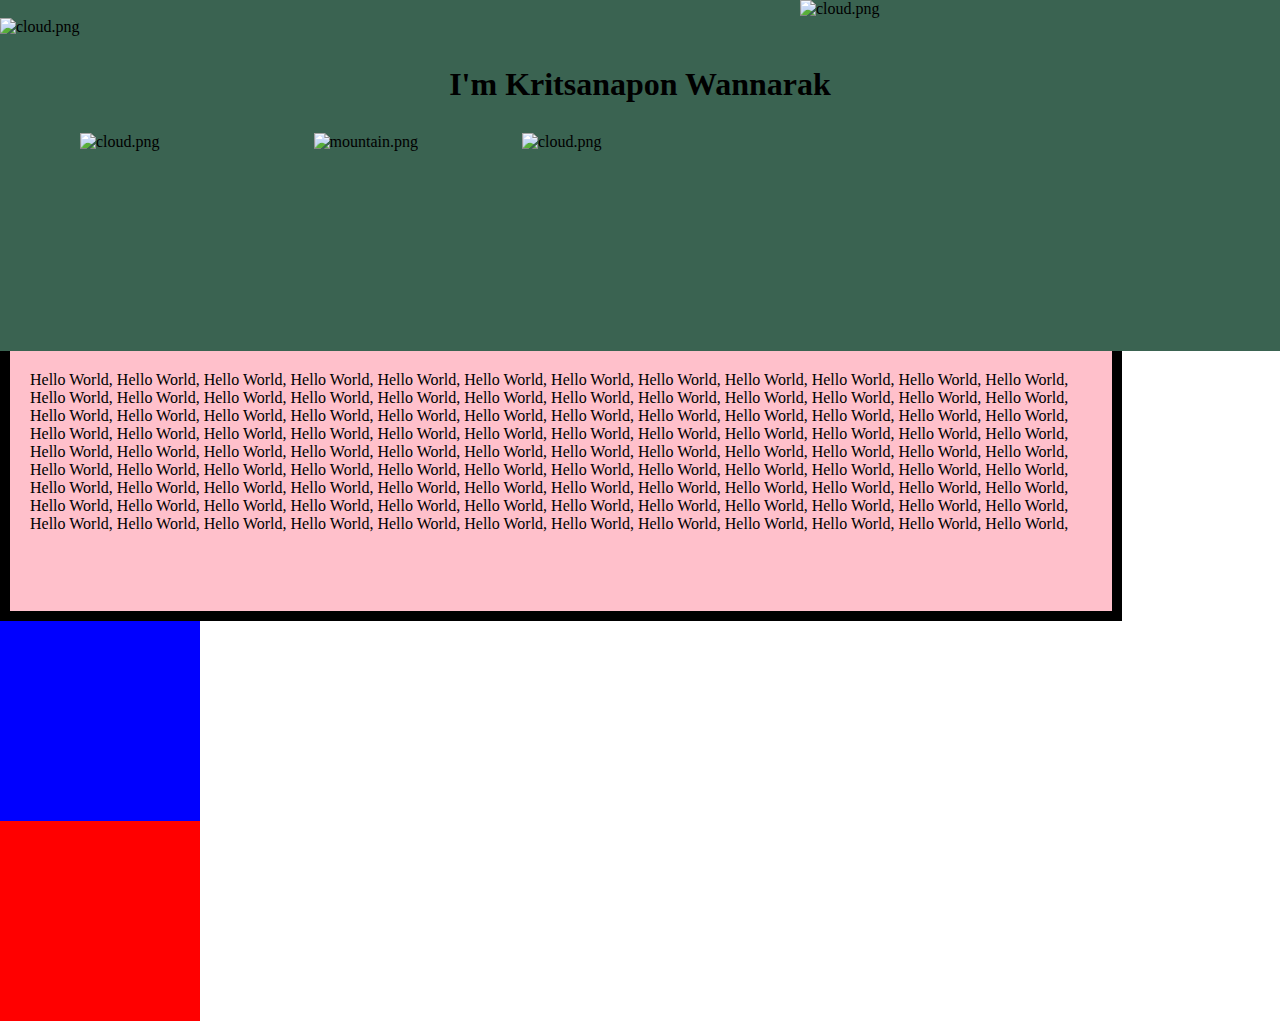
==== CSS - My Site New/index.html @ d14bd752 "Add files via upload" ====
<!DOCTYPE html>
<html lang="en" dir="ltr">
  <head>
    <meta charset="utf-8">
    <title>I'm Kritsanapon Wannarak</title>
    <link rel="icon" href="favicon.ico">
    <link rel="stylesheet" href="css\Styles.css">
  </head>
  <body>
    <div class="">
      <img class="cloud1"src="images\cloud.png" alt="cloud.png" >
      <img class="cloud2"src="images\cloud.png" alt="cloud.png">
      <h1><center>I'm Kritsanapon Wannarak</center></h1>
      <img class="cloud3"src="images\cloud.png" alt="cloud.png">
      <img class="mountain1" src="images\mountain.png" alt="mountain.png">
      <img class="cloud4"src="images\cloud.png" alt="cloud.png">
    </div>

    <div class="example-div">
  Hello World, Hello World,  Hello World, Hello World,  Hello World, Hello World,  Hello World, Hello World,  Hello World, Hello World,
  Hello World, Hello World,  Hello World, Hello World,  Hello World, Hello World,  Hello World, Hello World,  Hello World, Hello World,
  Hello World, Hello World,  Hello World, Hello World,  Hello World, Hello World,  Hello World, Hello World,  Hello World, Hello World,
  Hello World, Hello World,  Hello World, Hello World,  Hello World, Hello World,  Hello World, Hello World,  Hello World, Hello World,
  Hello World, Hello World,  Hello World, Hello World,  Hello World, Hello World,  Hello World, Hello World,  Hello World, Hello World,
  Hello World, Hello World,  Hello World, Hello World,  Hello World, Hello World,  Hello World, Hello World,  Hello World, Hello World,
  Hello World, Hello World,  Hello World, Hello World,  Hello World, Hello World,  Hello World, Hello World,  Hello World, Hello World,
  Hello World, Hello World,  Hello World, Hello World,  Hello World, Hello World,  Hello World, Hello World,  Hello World, Hello World,
  Hello World, Hello World,  Hello World, Hello World,  Hello World, Hello World,  Hello World, Hello World,  Hello World, Hello World,
  Hello World, Hello World,  Hello World, Hello World,  Hello World, Hello World,  Hello World, Hello World,  Hello World, Hello World,
  Hello World, Hello World,  Hello World, Hello World,  Hello World, Hello World,  Hello World, Hello World,
    </div>

<div class="middle-container">

</div>

<div class="bottom-container">

</div>

  </body>
</html>
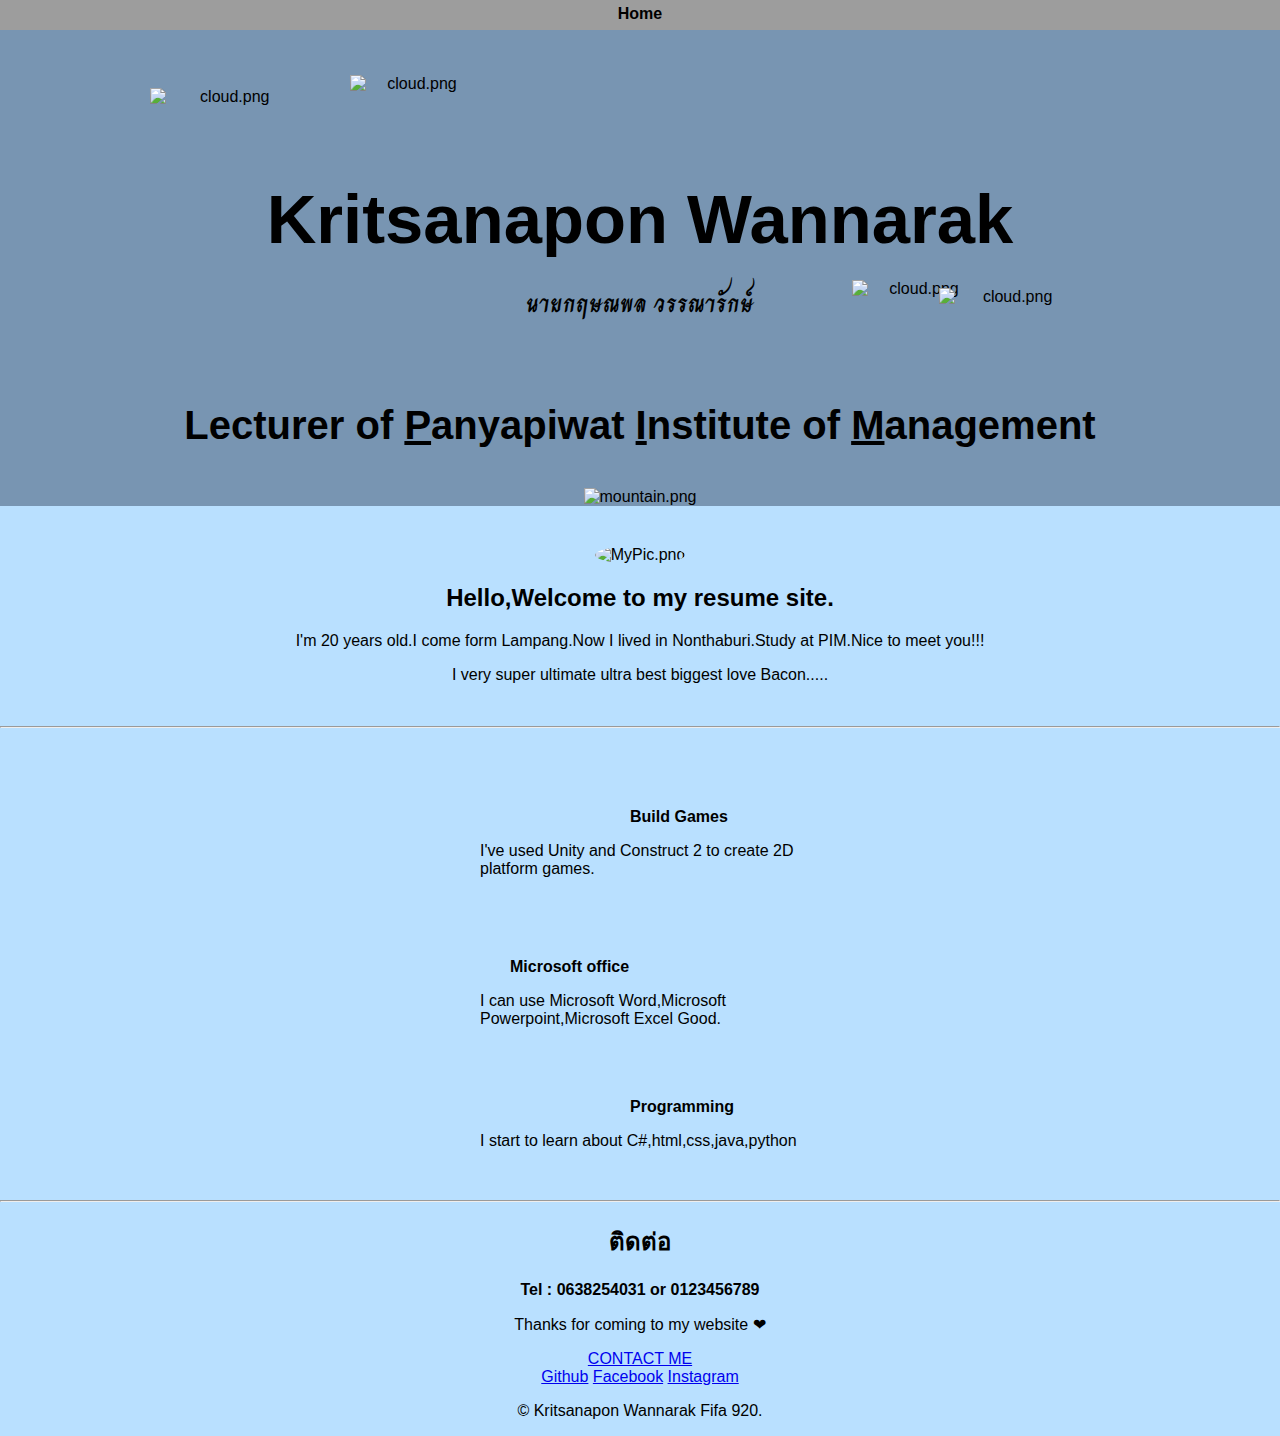
==== commit cadbe972: "Add files via upload" ====
--- a/CSS - My Site New/index.html
+++ b/CSS - My Site New/index.html
@@ -5,38 +5,69 @@
     <title>I'm Kritsanapon Wannarak</title>
     <link rel="icon" href="favicon.ico">
     <link rel="stylesheet" href="css\Styles.css">
+    <link rel="preconnect" href="https://fonts.googleapis.com">
+    <link rel="preconnect" href="https://fonts.gstatic.com" crossorigin>
+    <link href="https://fonts.googleapis.com/css2?family=Charm&display=swap" rel="stylesheet">
+    <link href="https://fonts.googleapis.com/css2?family=Charm&family=Noto+Sans+Thai&display=swap" rel="stylesheet">
   </head>
   <body>
-    <div class="">
-      <img class="cloud1"src="images\cloud.png" alt="cloud.png" >
-      <img class="cloud2"src="images\cloud.png" alt="cloud.png">
-      <h1><center>I'm Kritsanapon Wannarak</center></h1>
-      <img class="cloud3"src="images\cloud.png" alt="cloud.png">
+    <div class="NavBar1">
+        <h4 id="NavBarHome">Home</h4>
+    </div>
+    <div class="top-container">
+      <img class="topright-cloud"src="images\cloud.png" alt="cloud.png" >
+      <img class="topleft-cloud"src="images\cloud.png" alt="cloud.png">
+      <h1>Kritsanapon Wannarak</h1><h3 id="Thai-name">นายกฤษณพล วรรณารักษ์</h3><h3 id="content1">Lecturer of <span>P</span>anyapiwat <span>I</span>nstitute of <span>M</span>anagement</h3>
+      <img class="bottomleft-cloud"src="images\cloud.png" alt="cloud.png">
       <img class="mountain1" src="images\mountain.png" alt="mountain.png">
-      <img class="cloud4"src="images\cloud.png" alt="cloud.png">
+      <img class="bottomright-cloud"src="images\cloud.png" alt="cloud.png">
     </div>
+<div class="Profile">
+  <img class="image_profile"src="images\ResumePic.jpg" alt="MyPic.png">
+  <h2>Hello,Welcome to my resume site.</h2>
+  <p>I'm 20 years old.I come form Lampang.Now I lived in Nonthaburi.Study at PIM.Nice to meet you!!!</p>
+  <p>I very super ultimate ultra best biggest love Bacon.....</p>
+  <br><hr>
+</div>
+<div class="MySkills">
+  <div class="skill1">
+    <img class="game-img"src="images\unity.png" alt="">
+    <h4 class="headingskill1">Build Games</h4>
+    <p class="skill1-desc">I've used Unity and Construct 2 to create 2D platform games.</p>
 
-    <div class="example-div">
-  Hello World, Hello World,  Hello World, Hello World,  Hello World, Hello World,  Hello World, Hello World,  Hello World, Hello World,
-  Hello World, Hello World,  Hello World, Hello World,  Hello World, Hello World,  Hello World, Hello World,  Hello World, Hello World,
-  Hello World, Hello World,  Hello World, Hello World,  Hello World, Hello World,  Hello World, Hello World,  Hello World, Hello World,
-  Hello World, Hello World,  Hello World, Hello World,  Hello World, Hello World,  Hello World, Hello World,  Hello World, Hello World,
-  Hello World, Hello World,  Hello World, Hello World,  Hello World, Hello World,  Hello World, Hello World,  Hello World, Hello World,
-  Hello World, Hello World,  Hello World, Hello World,  Hello World, Hello World,  Hello World, Hello World,  Hello World, Hello World,
-  Hello World, Hello World,  Hello World, Hello World,  Hello World, Hello World,  Hello World, Hello World,  Hello World, Hello World,
-  Hello World, Hello World,  Hello World, Hello World,  Hello World, Hello World,  Hello World, Hello World,  Hello World, Hello World,
-  Hello World, Hello World,  Hello World, Hello World,  Hello World, Hello World,  Hello World, Hello World,  Hello World, Hello World,
-  Hello World, Hello World,  Hello World, Hello World,  Hello World, Hello World,  Hello World, Hello World,  Hello World, Hello World,
-  Hello World, Hello World,  Hello World, Hello World,  Hello World, Hello World,  Hello World, Hello World,
-    </div>
+  </div>
+  <div class="skill2">
+    <img class="microsoft-img" src="images\office.png" alt="">
+    <h4 class="headingskill2">Microsoft office</h4>
+    <p class="skill2-desc">I can use Microsoft Word,Microsoft Powerpoint,Microsoft Excel Good.</p>
 
-<div class="middle-container">
+  </div>
+  <div class="skill3">
+    <img class="programming-img" src="images\programming.png" alt="">
+    <h4 class="headingskill3">Programming</h4>
+    <p class="skill3-desc">I start to learn about C#,html,css,java,python</p>
 
-</div>
+  </div>
+</div><hr>
 
-<div class="bottom-container">
+  <div class="contact-me">
+    <h2>ติดต่อ</h2>
+    <h4>Tel : 0638254031 or 0123456789</h4>
+    <p>Thanks for coming to my website ❤</p>
+    <a class="btn" href="mailto:fifa15156@gmail.com">CONTACT ME</a>
 
-</div>
+  </div>
+
+
+
+  <div class="bottom-container">
+  <a class="footer-link" href="https://github.com/KritsW">Github</a>
+  <a class="footer-link" href="https://web.facebook.com/fifa15156">Facebook</a>
+  <a class="footer-link" href="https://www.instagram.com/kr_ts.w/">Instagram</a>
+  <p>© Kritsanapon Wannarak Fifa 920.</p>
+  </div>
+
+
 
   </body>
 </html>
